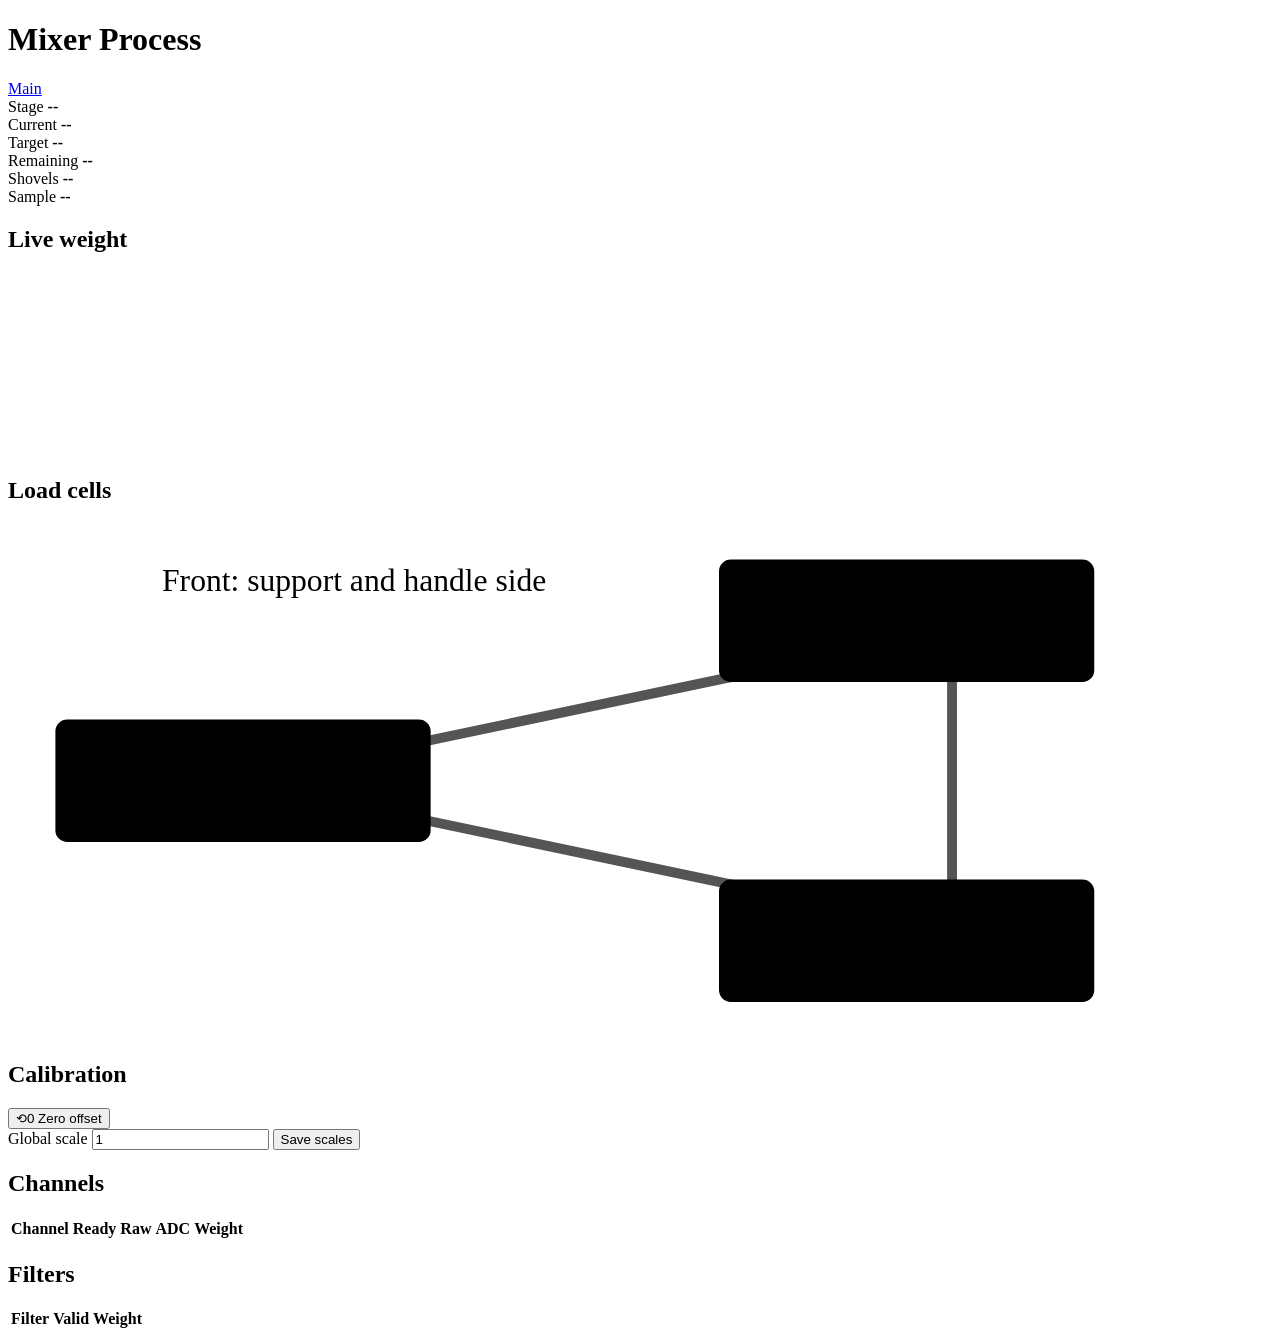
==== www/process.html @ 5947b53d "* Припаял датчики и проверил * Реализован новый класс Spinner, инкапсулирующий логику вращения, наст" ====
<!doctype html>
<html lang="ru">
<head>
  <meta charset="utf-8">
  <meta name="viewport" content="width=device-width,initial-scale=1">
  <title>Mixer Process</title>
  <link rel="stylesheet" href="/app.css">
</head>
<body>
  <main>
    <h1>Mixer Process</h1>
    <nav class="top-nav">
      <a href="/">Main</a>
    </nav>

    <section class="process-summary">
      <div>
        <span>Stage</span>
        <strong id="stage">--</strong>
      </div>
      <div>
        <span>Current</span>
        <strong id="weight">--</strong>
      </div>
      <div>
        <span>Target</span>
        <strong id="target">--</strong>
      </div>
      <div>
        <span>Remaining</span>
        <strong id="remaining">--</strong>
      </div>
      <div>
        <span>Shovels</span>
        <strong id="shovels">--</strong>
      </div>
      <div>
        <span>Sample</span>
        <strong id="sample">--</strong>
      </div>
    </section>

    <section class="chart-panel">
      <h2>Live weight</h2>
      <canvas id="weightChart" width="640" height="180"></canvas>
    </section>

    <section class="mixer-map">
      <h2>Load cells</h2>
      <svg viewBox="0 0 640 260" role="img" aria-label="Load cell placement on mixer">
        <polygon points="116,130 478,54 478,206" fill="none" stroke="#555" stroke-width="5"/>
        <text x="78" y="34" class="svg-heading">Front: support and handle side</text>
        <text x="424" y="34" class="svg-heading">Rear: wheels</text>

        <g class="load-cell-box">
          <rect x="360" y="18" width="190" height="62" rx="6"/>
          <text x="378" y="43">A1 rear_left</text>
          <text x="378" y="66" id="svg-rear-left">--</text>
        </g>
        <g class="load-cell-box">
          <rect x="360" y="180" width="190" height="62" rx="6"/>
          <text x="378" y="205">A2 rear_right</text>
          <text x="378" y="228" id="svg-rear-right">--</text>
        </g>
        <g class="load-cell-box">
          <rect x="24" y="99" width="190" height="62" rx="6"/>
          <text x="42" y="124">A3 front_support</text>
          <text x="42" y="147" id="svg-front-support">--</text>
        </g>
      </svg>
    </section>

    <section class="calibration-panel">
      <div class="section-title-row">
        <h2>Calibration</h2>
        <button id="zeroOffset" type="button" title="Use current raw values as zero offsets">⟲0 Zero offset</button>
      </div>
      <div class="calibration-grid" id="calibration"></div>
      <div class="calibration-actions">
        <label>Global scale
          <input id="globalScale" type="number" step="0.000001" value="1">
        </label>
        <button id="saveCalibration" type="button">Save scales</button>
        <span id="calibrationMessage"></span>
      </div>
    </section>

    <section class="process-grid">
      <div>
        <h2>Channels</h2>
        <table>
          <thead>
            <tr><th>Channel</th><th>Ready</th><th>Raw</th><th>ADC</th><th>Weight</th></tr>
          </thead>
          <tbody id="channels"></tbody>
        </table>
      </div>
      <div>
        <h2>Filters</h2>
        <table>
          <thead>
            <tr><th>Filter</th><th>Valid</th><th>Weight</th></tr>
          </thead>
          <tbody id="filters"></tbody>
        </table>
      </div>
    </section>
  </main>
  <script src="/process.js"></script>
</body>
</html>
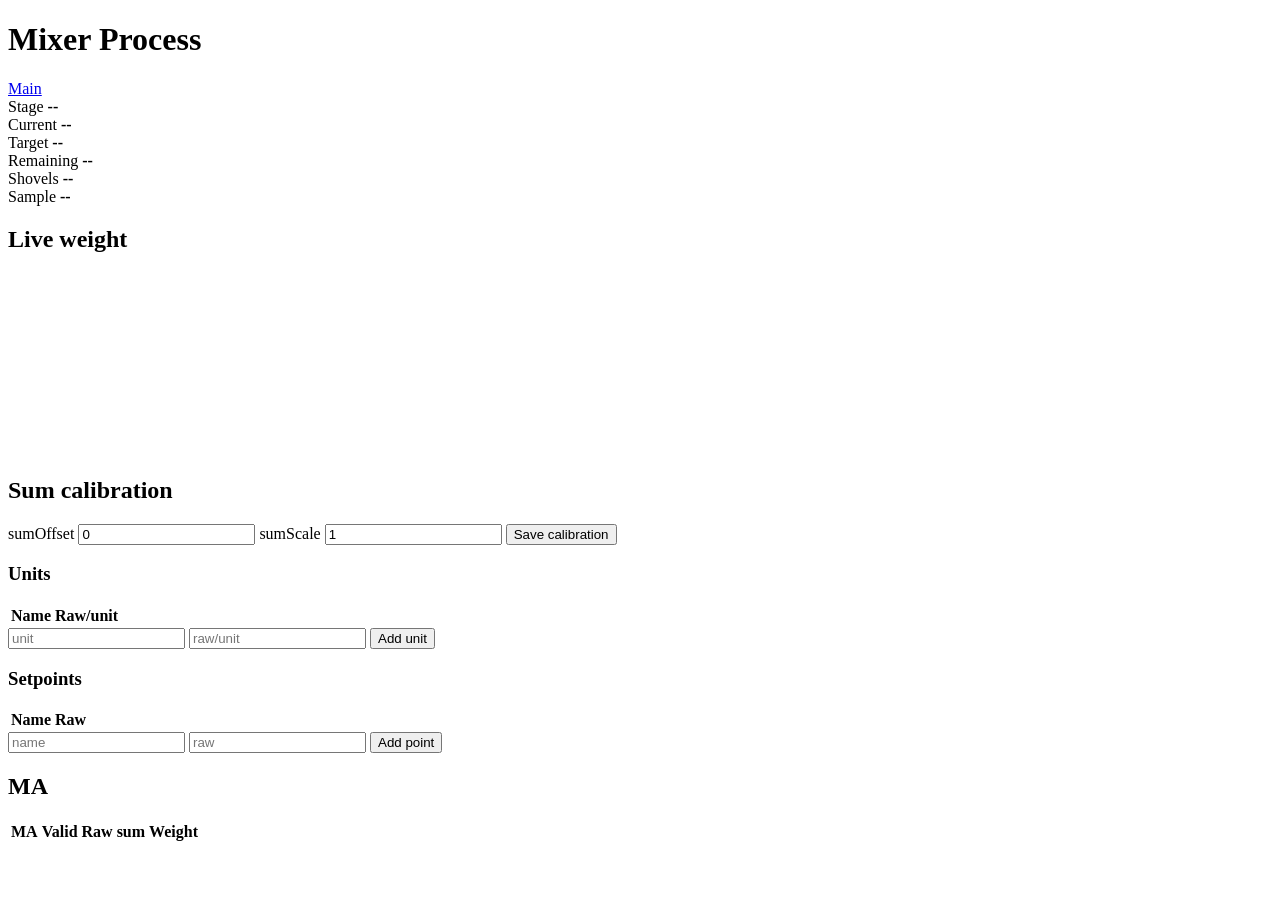
==== commit 8a20bfb9: "Add controller setpoint workflow and ESP display indicators" ====
--- a/www/process.html
+++ b/www/process.html
@@ -45,67 +45,67 @@
       <canvas id="weightChart" width="640" height="180"></canvas>
     </section>
 
-    <section class="mixer-map">
-      <h2>Load cells</h2>
-      <svg viewBox="0 0 640 260" role="img" aria-label="Load cell placement on mixer">
-        <polygon points="116,130 478,54 478,206" fill="none" stroke="#555" stroke-width="5"/>
-        <text x="78" y="34" class="svg-heading">Front: support and handle side</text>
-        <text x="424" y="34" class="svg-heading">Rear: wheels</text>
-
-        <g class="load-cell-box">
-          <rect x="360" y="18" width="190" height="62" rx="6"/>
-          <text x="378" y="43">A1 rear_left</text>
-          <text x="378" y="66" id="svg-rear-left">--</text>
-        </g>
-        <g class="load-cell-box">
-          <rect x="360" y="180" width="190" height="62" rx="6"/>
-          <text x="378" y="205">A2 rear_right</text>
-          <text x="378" y="228" id="svg-rear-right">--</text>
-        </g>
-        <g class="load-cell-box">
-          <rect x="24" y="99" width="190" height="62" rx="6"/>
-          <text x="42" y="124">A3 front_support</text>
-          <text x="42" y="147" id="svg-front-support">--</text>
-        </g>
-      </svg>
-    </section>
-
     <section class="calibration-panel">
       <div class="section-title-row">
-        <h2>Calibration</h2>
-        <button id="zeroOffset" type="button" title="Use current raw values as zero offsets">⟲0 Zero offset</button>
+        <h2>Sum calibration</h2>
       </div>
       <div class="calibration-grid" id="calibration"></div>
       <div class="calibration-actions">
-        <label>Global scale
-          <input id="globalScale" type="number" step="0.000001" value="1">
+        <label>sumOffset
+          <input id="sumOffset" type="number" step="1" value="0">
         </label>
-        <button id="saveCalibration" type="button">Save scales</button>
+        <label>sumScale
+          <input id="sumScale" type="number" step="0.000001" value="1">
+        </label>
+        <button id="saveCalibration" type="button">Save calibration</button>
         <span id="calibrationMessage"></span>
+      </div>
+      <div class="settings-editor">
+        <div>
+          <h3>Units</h3>
+          <table>
+            <thead>
+              <tr><th>Name</th><th>Raw/unit</th><th></th></tr>
+            </thead>
+            <tbody id="unitsEditor"></tbody>
+          </table>
+          <div class="inline-editor">
+            <input id="newUnitName" type="text" maxlength="5" placeholder="unit">
+            <input id="newUnitRaw" type="number" step="0.001" placeholder="raw/unit">
+            <button id="addUnit" type="button">Add unit</button>
+          </div>
+        </div>
+        <div>
+          <h3>Setpoints</h3>
+          <table>
+            <thead>
+              <tr><th>Name</th><th>Raw</th><th></th></tr>
+            </thead>
+            <tbody id="setpointsEditor"></tbody>
+          </table>
+          <div class="inline-editor">
+            <input id="newSetpointName" type="text" maxlength="24" placeholder="name">
+            <input id="newSetpointRaw" type="number" step="1" placeholder="raw">
+            <button id="addSetpoint" type="button">Add point</button>
+          </div>
+        </div>
       </div>
     </section>
 
     <section class="process-grid">
       <div>
-        <h2>Channels</h2>
+        <h2>MA</h2>
         <table>
           <thead>
-            <tr><th>Channel</th><th>Ready</th><th>Raw</th><th>ADC</th><th>Weight</th></tr>
-          </thead>
-          <tbody id="channels"></tbody>
-        </table>
-      </div>
-      <div>
-        <h2>Filters</h2>
-        <table>
-          <thead>
-            <tr><th>Filter</th><th>Valid</th><th>Weight</th></tr>
+            <tr><th>MA</th><th>Valid</th><th>Raw sum</th><th>Weight</th></tr>
           </thead>
           <tbody id="filters"></tbody>
         </table>
       </div>
     </section>
   </main>
+  <script src="/cbor-x.min.js"></script>
+  <script src="/cbor.js"></script>
   <script src="/process.js"></script>
 </body>
 </html>
